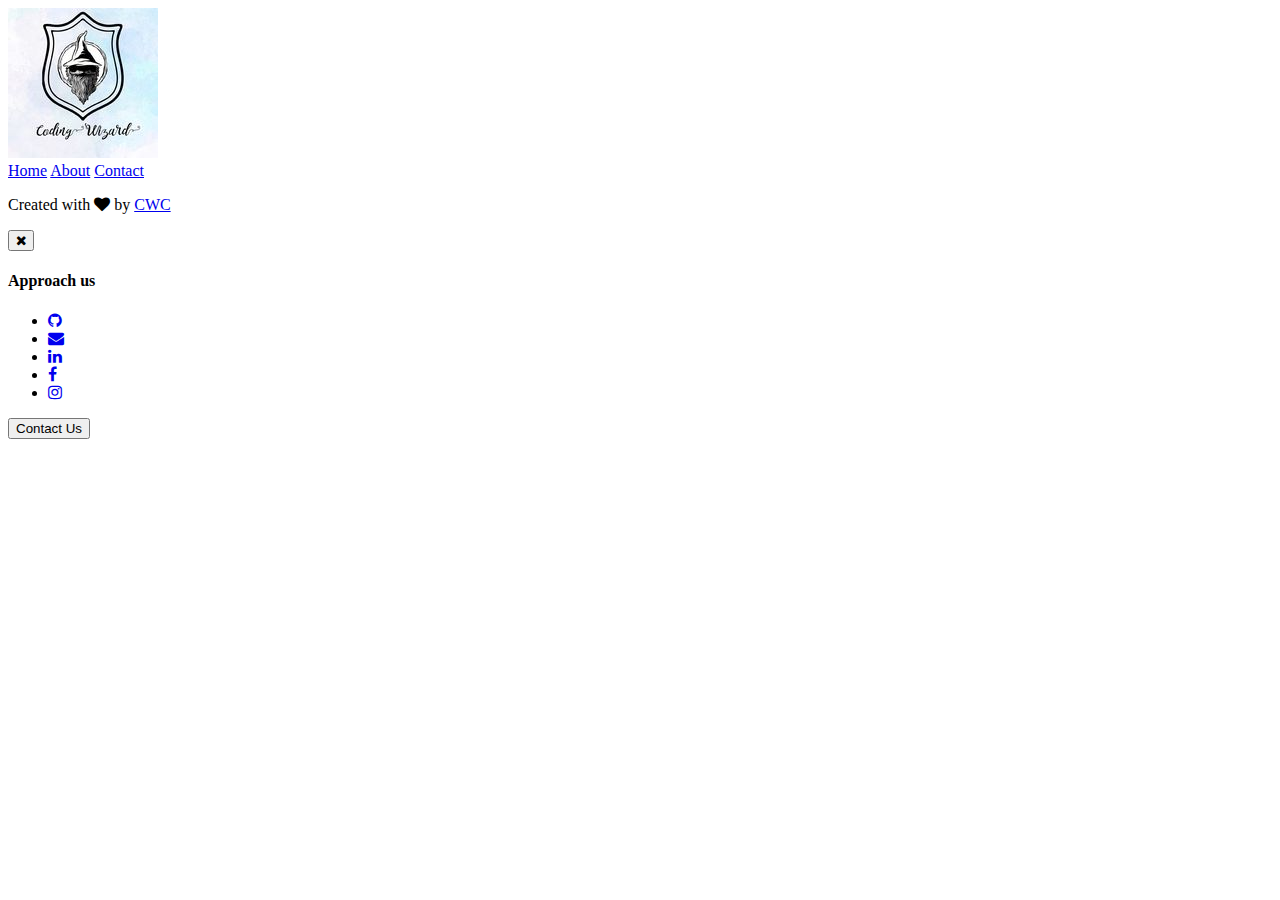
==== index.html @ d5bb1237 "File Sorting Needed" ====
<!DOCTYPE html>
<html lang="en">
<head>
    <meta charset="UTF-8">
    <meta http-equiv="X-UA-Compatible" content="IE=edge">
    <meta name="viewport" content="width=device-width, initial-scale=1.0">
    <meta name="theme-color" content="#007897">
    <link rel="manifest" href="Manifest.json">
    <link rel="apple-touch-icon" href="Image/cwclogo(1).png">
    <title>CWC</title>
    <link rel="stylesheet" href="https://cdnjs.cloudflare.com/ajax/libs/font-awesome/4.7.0/css/font-awesome.min.css">
    <link rel="stylesheet" href="css/style.css">
</head>
<body>
    <div class="header">
        <img src="cwclogo.png" id="cwclogo" alt="CWCLOGO">
        <div class="header-right">
          <a class="active" href="index.html">Home</a>
          <a href="#about">About</a>
          <a href="contact.html">Contact</a>
        </div>
      </div>
    <div class="social-media-container">
        <div class="social-media">
            <p>Created with <i class="fa fa-heart"></i> by
                <a target="_blank" href="index.html">CWC</a></p>
            <button class="close-btn"><i class="fa fa-times"></i></button>
            <h4>Approach us	</h4>
            <ul>
                <li>
                    <a href="https://github.com/codingwizarditer" target="_blank">
                        <i class="fa fa-github"></i>
                    </a>
                </li>
                <li>
                    <a href="mailto:codingwizard00@gmail.com" target="_blank">
                        <i class="fa fa-envelope"></i>
                    </a>
                </li>
                <li>
                    <a href="https://www.linkedin.com/in/coding-wizard-club/" target="_blank">
                        <i class="fa fa-linkedin"></i>
                    </a>
                </li>
                <li>
                    <a href="https://www.facebook.com/Coding-Wizard-108139571018885" target="_blank">
                        <i class="fa fa-facebook"></i>
                    </a>
                </li>
                <li>
                    <a href="http://instagram.com/iter.coding.wizards" target="_blank">
                        <i class="fa fa-instagram"></i>
                    </a>
                </li>
            </ul>
        </div>
    </div>
    <button class="contact-btn">
        Contact Us
    </button>
    <script src="main.js"></script>
</body>
</html>
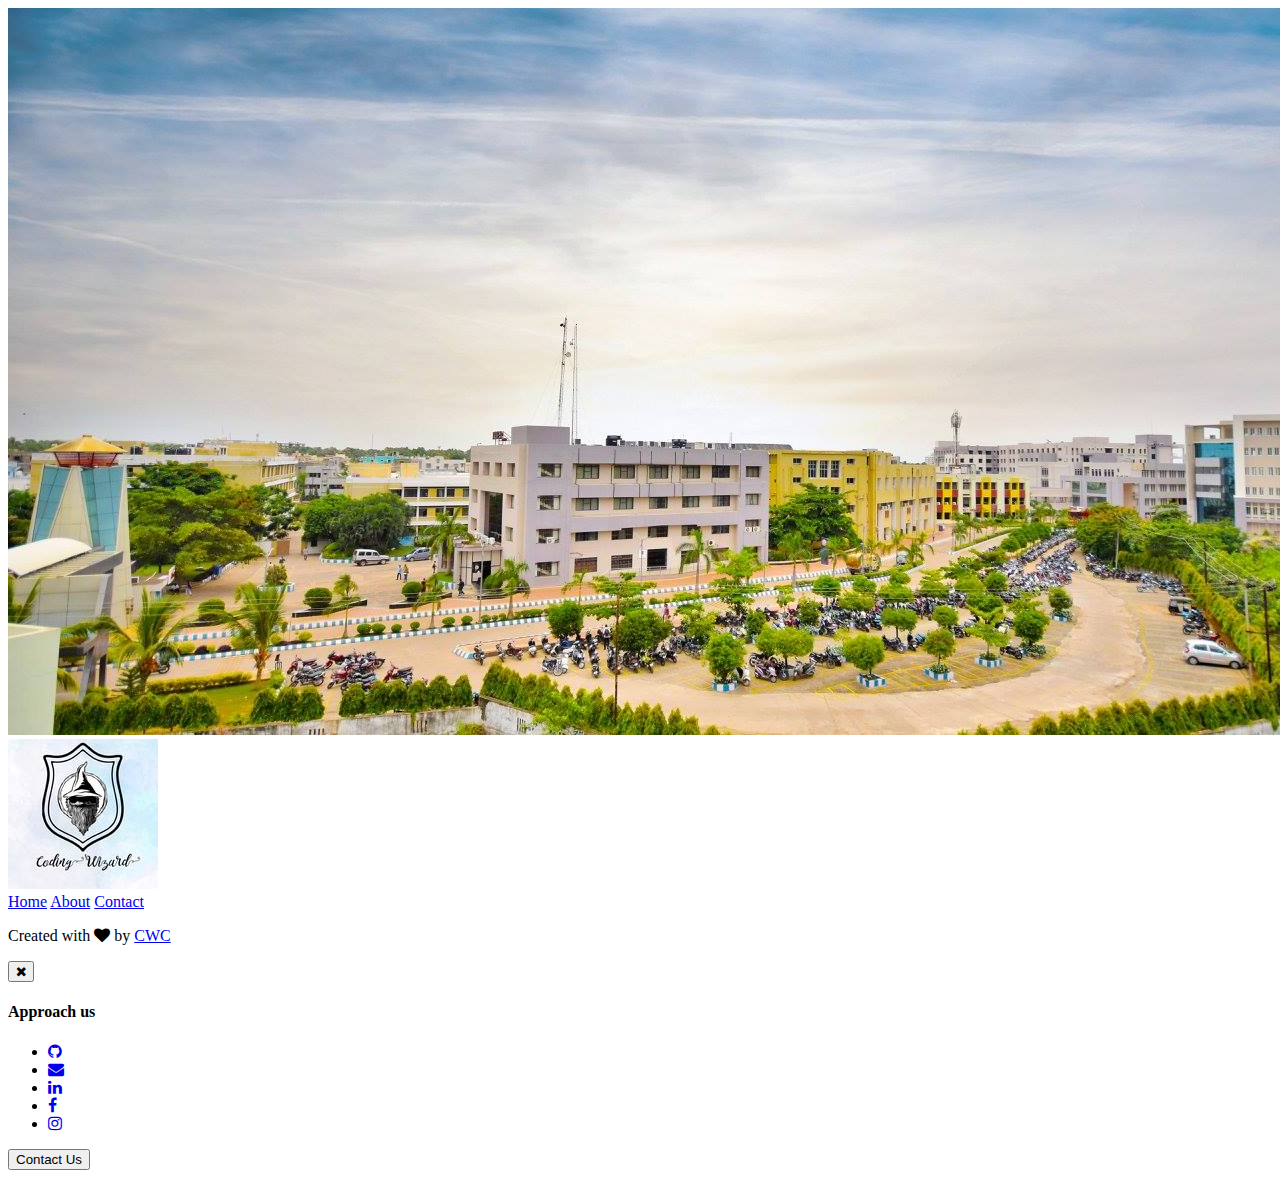
==== commit e55b87b5: "Update index.html" ====
--- a/index.html
+++ b/index.html
@@ -12,7 +12,9 @@
     <link rel="stylesheet" href="css/style.css">
 </head>
 <body>
-    <div class="header">
+    <div class="body">
+     <img class="background" src="./background.png" alt="">
+     <div class="header">
         <img src="cwclogo.png" id="cwclogo" alt="CWCLOGO">
         <div class="header-right">
           <a class="active" href="index.html">Home</a>
@@ -20,7 +22,7 @@
           <a href="contact.html">Contact</a>
         </div>
       </div>
-    <div class="social-media-container">
+     <div class="social-media-container">
         <div class="social-media">
             <p>Created with <i class="fa fa-heart"></i> by
                 <a target="_blank" href="index.html">CWC</a></p>
@@ -54,10 +56,11 @@
                 </li>
             </ul>
         </div>
+     </div>
+     <button class="contact-btn">
+        Contact Us
+     </button>
     </div>
-    <button class="contact-btn">
-        Contact Us
-    </button>
     <script src="main.js"></script>
 </body>
-</html>+</html>
